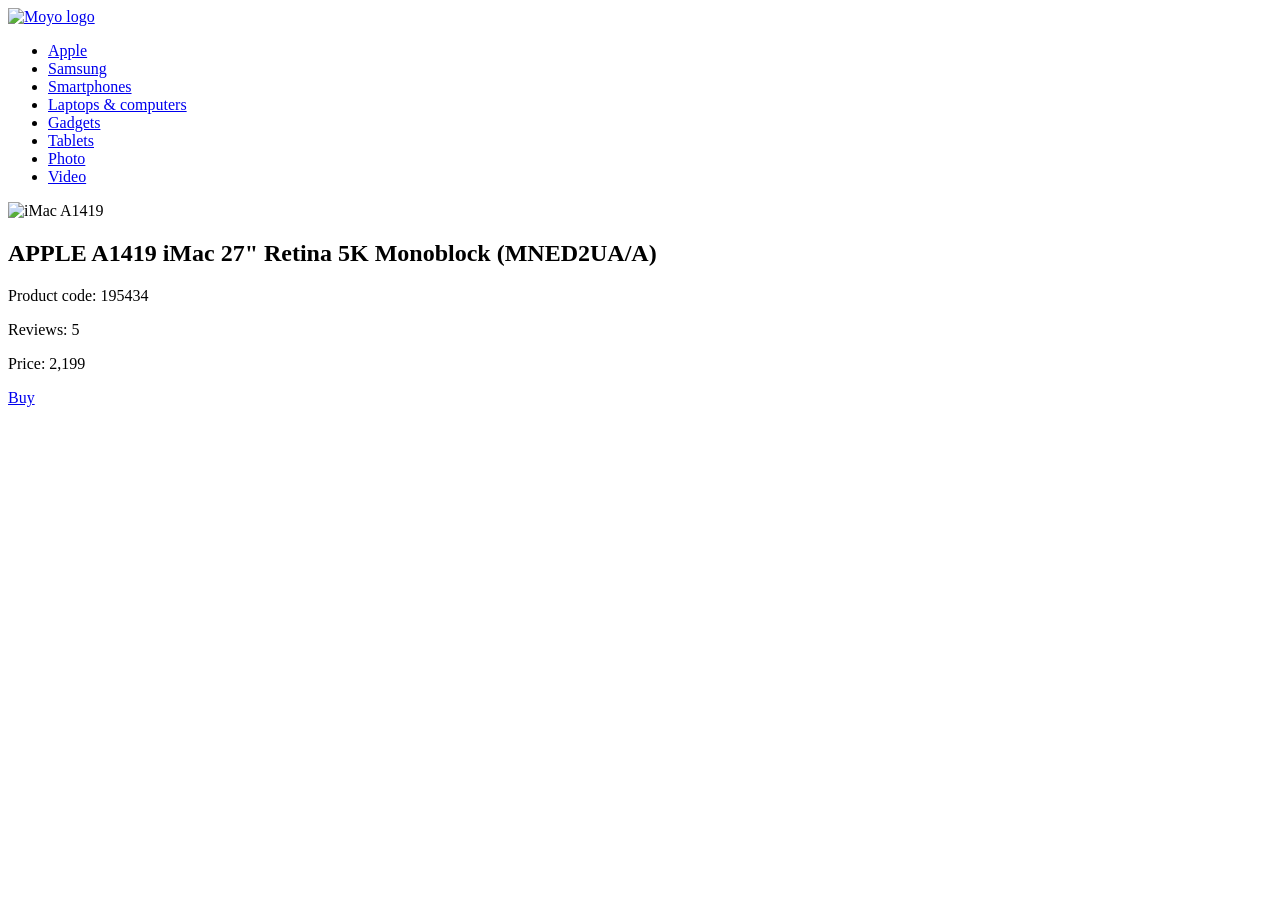
==== src/index.html @ e6c68570 "add task solution" ====
<!doctype html>
<html lang="en">
  <head>
    <meta charset="UTF-8" />
    <meta
      name="viewport"
      content="width=device-width, initial-scale=1.0"
    />
    <title>Catalog</title>
    <link
      rel="preconnect"
      href="https://fonts.gstatic.com"
    />
    <link
      href="https://fonts.googleapis.com/css2?family=Roboto:wght@400;500;700&display=swap"
      rel="stylesheet"
    />
    <link
      rel="stylesheet"
      href="styles/index.scss"
    />
  </head>

  <body>
    <header class="header">
      <a
        href="/"
        class="logo"
      >
        <img
          src="./images/logo.png"
          alt="Moyo logo"
          class="logo__img"
        />
      </a>

      <nav class="nav">
        <ul class="nav__list">
          <li class="nav__item">
            <a
              href="#apple"
              class="nav__link is-active"
            >
              Apple
            </a>
          </li>

          <li class="nav__item">
            <a
              href="#samsung"
              class="nav__link"
            >
              Samsung
            </a>
          </li>

          <li class="nav__item">
            <a
              href="#smartphones"
              class="nav__link"
            >
              Smartphones
            </a>
          </li>

          <li class="nav__item">
            <a
              href="#laptops_and_computers"
              class="nav__link"
              data-qa="hover"
            >
              Laptops & computers
            </a>
          </li>

          <li class="nav__item">
            <a
              href="#gadgets"
              class="nav__link"
            >
              Gadgets
            </a>
          </li>

          <li class="nav__item">
            <a
              href="#tablets"
              class="nav__link"
            >
              Tablets
            </a>
          </li>

          <li class="nav__item">
            <a
              href="#photo"
              class="nav__link"
            >
              Photo
            </a>
          </li>

          <li class="nav__item">
            <a
              href="#video"
              class="nav__link"
            >
              Video
            </a>
          </li>
        </ul>
      </nav>
    </header>

    <article
      class="product"
      data-qa="card"
    >
      <img
        class="product__photo"
        src="./images/imac.jpeg"
        alt="iMac A1419"
      />

      <h2 class="product__name">
        APPLE A1419 iMac 27" Retina 5K Monoblock (MNED2UA/A)
      </h2>

      <p class="product__code">Product code: 195434</p>

      <div class="product__rating">
        <div class="stars stars--4">
          <span class="stars__star"></span>
          <span class="stars__star"></span>
          <span class="stars__star"></span>
          <span class="stars__star"></span>
          <span class="stars__star"></span>
        </div>
        <p class="product__reviews">Reviews: 5</p>
      </div>

      <p class="product__price">
        <span class="product__price-text">Price:</span>
        <span class="product__price-value">2,199</span>
      </p>

      <a
        class="product__buy-btn"
        href="#"
        data-qa="hover"
      >
        Buy
      </a>
    </article>
  </body>
</html>
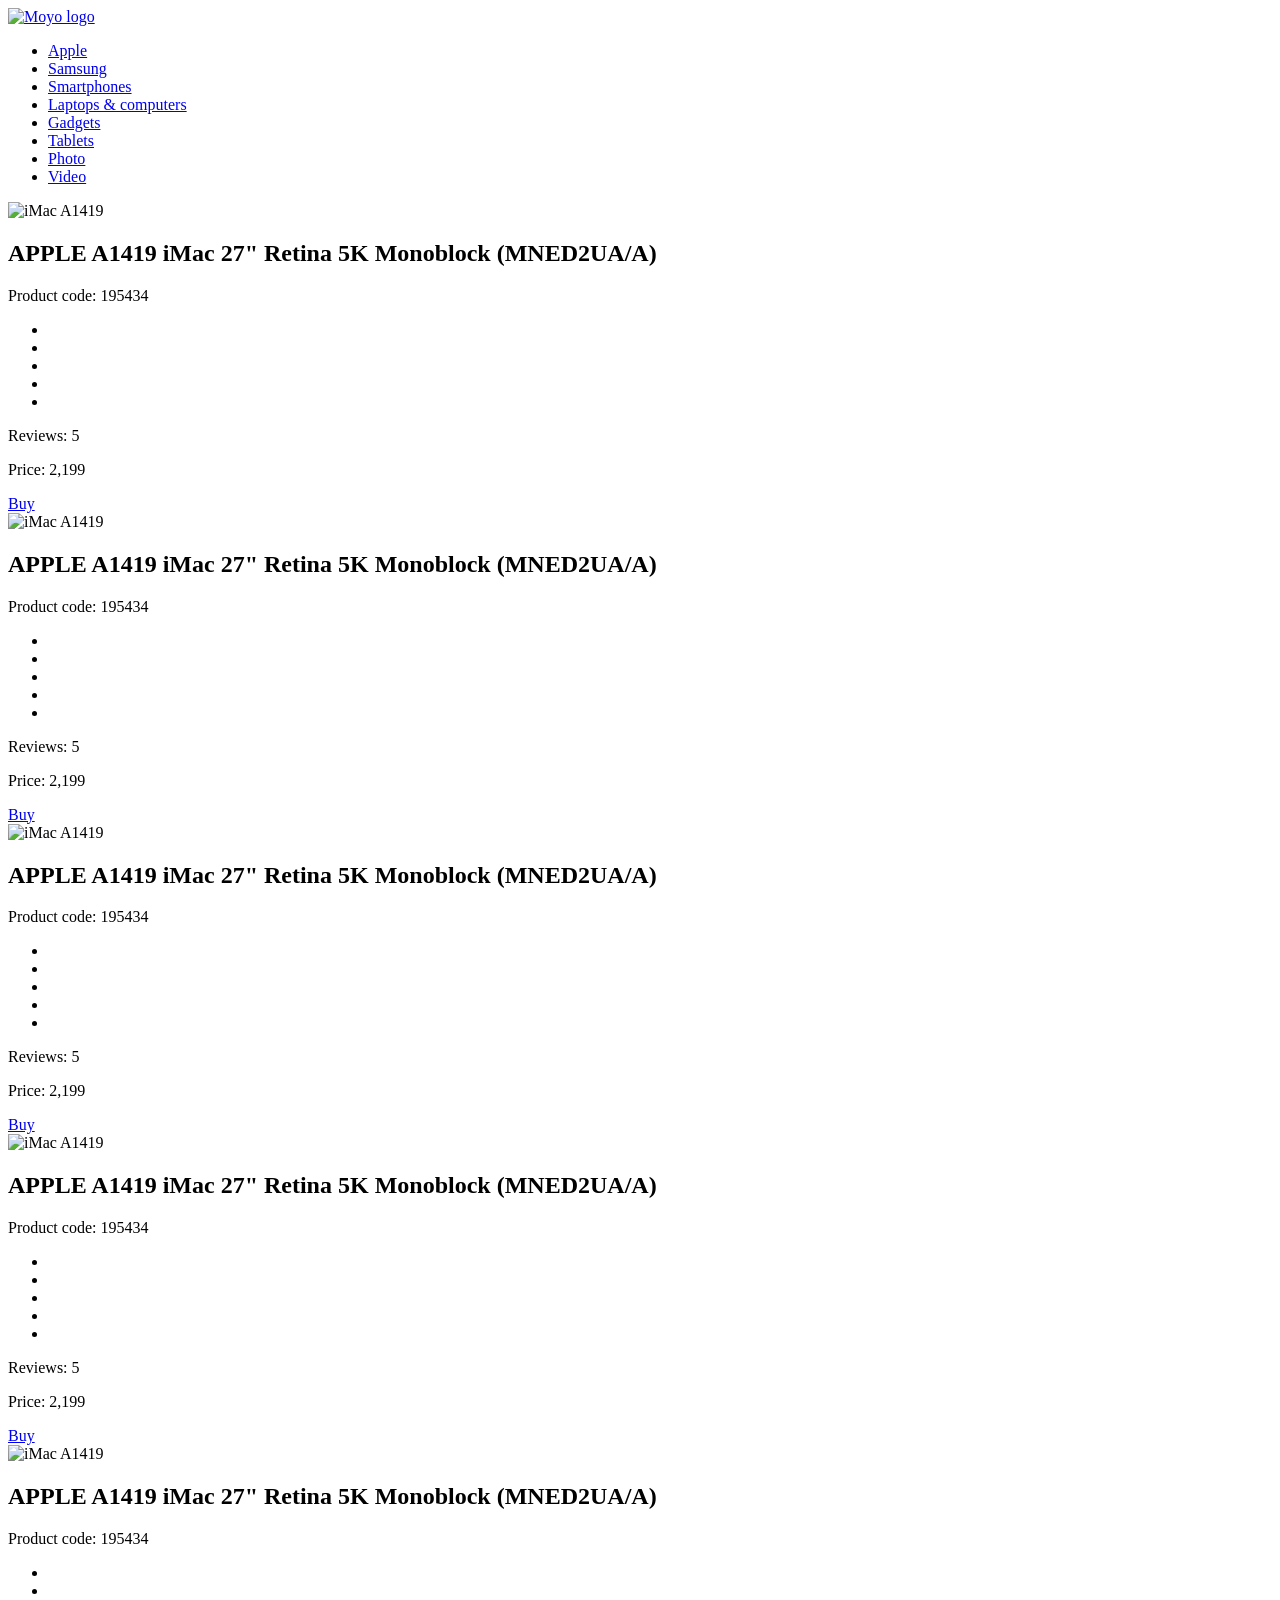
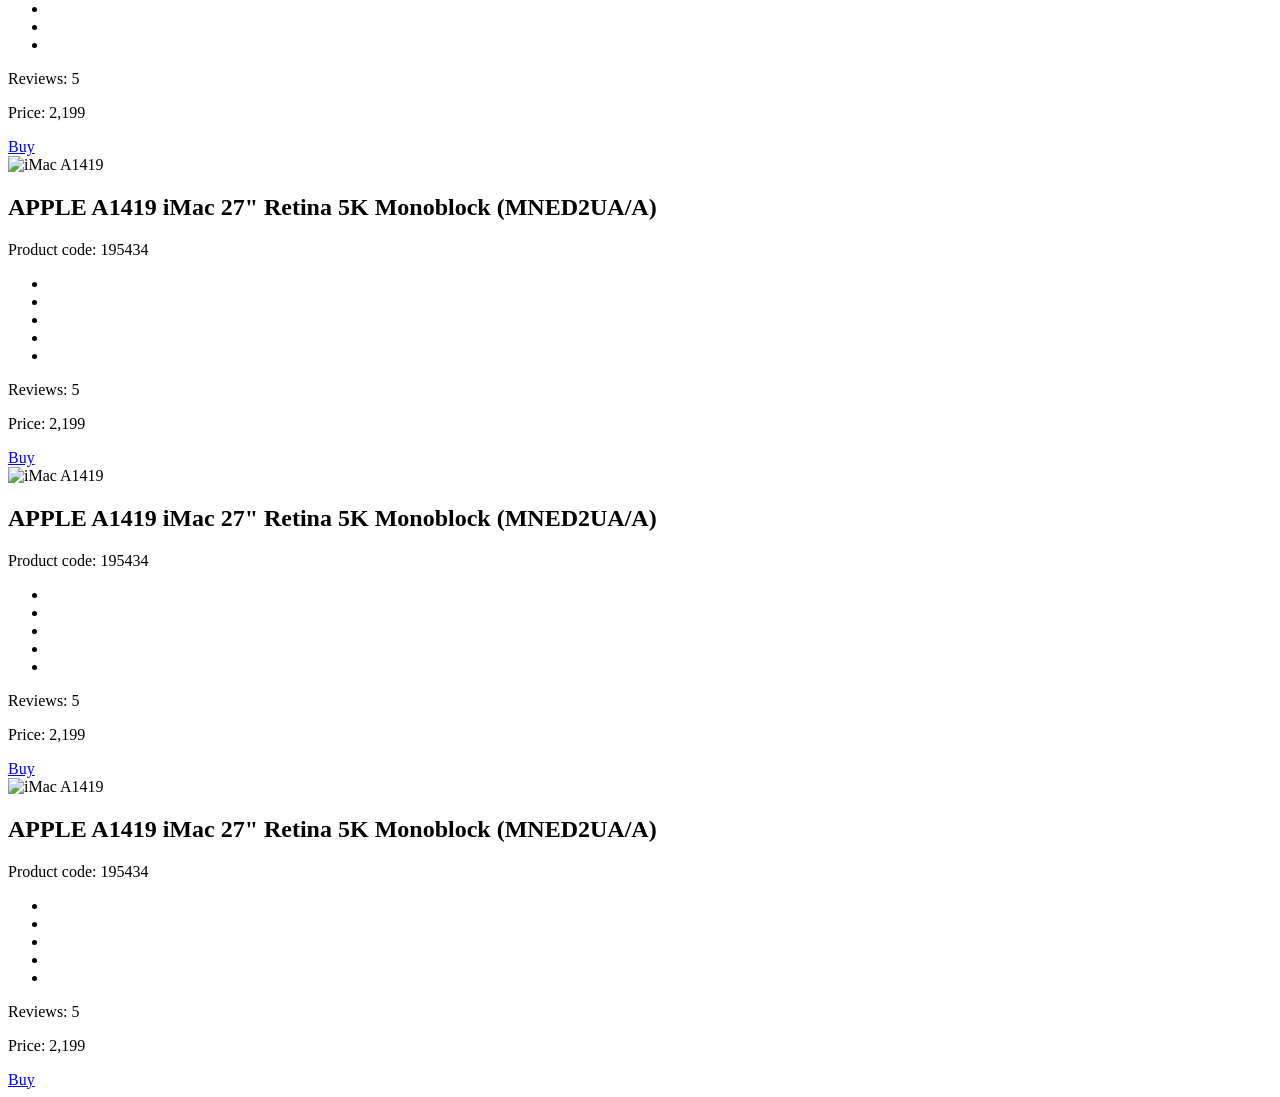
==== commit 01ec025f: "add task solution-2" ====
--- a/src/index.html
+++ b/src/index.html
@@ -39,7 +39,7 @@
           <li class="nav__item">
             <a
               href="#apple"
-              class="nav__link is-active"
+              class="nav__link nav__link--active"
             >
               Apple
             </a>
@@ -112,45 +112,480 @@
       </nav>
     </header>
 
-    <article
-      class="product"
-      data-qa="card"
-    >
-      <img
-        class="product__photo"
-        src="./images/imac.jpeg"
-        alt="iMac A1419"
-      />
-
-      <h2 class="product__name">
-        APPLE A1419 iMac 27" Retina 5K Monoblock (MNED2UA/A)
-      </h2>
-
-      <p class="product__code">Product code: 195434</p>
-
-      <div class="product__rating">
-        <div class="stars stars--4">
-          <span class="stars__star"></span>
-          <span class="stars__star"></span>
-          <span class="stars__star"></span>
-          <span class="stars__star"></span>
-          <span class="stars__star"></span>
-        </div>
-        <p class="product__reviews">Reviews: 5</p>
-      </div>
-
-      <p class="product__price">
-        <span class="product__price-text">Price:</span>
-        <span class="product__price-value">2,199</span>
-      </p>
-
-      <a
-        class="product__buy-btn"
-        href="#"
-        data-qa="hover"
-      >
-        Buy
-      </a>
-    </article>
+    <main class="main">
+      <section class="catalog">
+        <article
+          class="product"
+          data-qa="card"
+        >
+          <img
+            class="product__photo"
+            src="./images/imac.jpeg"
+            alt="iMac A1419"
+          />
+
+          <h2 class="product__name">
+            APPLE A1419 iMac 27" Retina 5K Monoblock (MNED2UA/A)
+          </h2>
+
+          <p class="product__code">Product code: 195434</p>
+
+          <div class="product__rating">
+            <ul
+              class="stars stars--4"
+              aria-label="product rating that looks like stars"
+            >
+              <li
+                class="stars__star"
+                aria-label="single star indicating rating equal to 1"
+              ></li>
+              <li
+                class="stars__star"
+                aria-label="single star indicating rating equal to 2"
+              ></li>
+              <li
+                class="stars__star"
+                aria-label="single star indicating rating equal to 3"
+              ></li>
+              <li
+                class="stars__star"
+                aria-label="single star indicating rating equal to 4"
+              ></li>
+              <li
+                class="stars__star"
+                aria-label="single star indicating rating equal to 5"
+              ></li>
+            </ul>
+            <p class="product__reviews">Reviews: 5</p>
+          </div>
+
+          <p class="product__price">
+            <span class="product__price-text">Price:</span>
+            <span class="product__price-value">2,199</span>
+          </p>
+
+          <a
+            href="#"
+            class="product__buy-btn"
+            data-qa="card-hover"
+          >
+            Buy
+          </a>
+        </article>
+
+        <article
+          class="product"
+          data-qa="card"
+        >
+          <img
+            class="product__photo"
+            src="./images/imac.jpeg"
+            alt="iMac A1419"
+          />
+
+          <h2 class="product__name">
+            APPLE A1419 iMac 27" Retina 5K Monoblock (MNED2UA/A)
+          </h2>
+
+          <p class="product__code">Product code: 195434</p>
+
+          <div class="product__rating">
+            <ul
+              class="stars stars--4"
+              aria-label="product rating that looks like stars"
+            >
+              <li
+                class="stars__star"
+                aria-label="single star indicating rating equal to 1"
+              ></li>
+              <li
+                class="stars__star"
+                aria-label="single star indicating rating equal to 2"
+              ></li>
+              <li
+                class="stars__star"
+                aria-label="single star indicating rating equal to 3"
+              ></li>
+              <li
+                class="stars__star"
+                aria-label="single star indicating rating equal to 4"
+              ></li>
+              <li
+                class="stars__star"
+                aria-label="single star indicating rating equal to 5"
+              ></li>
+            </ul>
+            <p class="product__reviews">Reviews: 5</p>
+          </div>
+
+          <p class="product__price">
+            <span class="product__price-text">Price:</span>
+            <span class="product__price-value">2,199</span>
+          </p>
+
+          <a
+            href="#"
+            class="product__buy-btn"
+            data-qa="hover"
+          >
+            Buy
+          </a>
+        </article>
+
+        <article
+          class="product"
+          data-qa="card"
+        >
+          <img
+            class="product__photo"
+            src="./images/imac.jpeg"
+            alt="iMac A1419"
+          />
+
+          <h2 class="product__name">
+            APPLE A1419 iMac 27" Retina 5K Monoblock (MNED2UA/A)
+          </h2>
+
+          <p class="product__code">Product code: 195434</p>
+
+          <div class="product__rating">
+            <ul
+              class="stars stars--4"
+              aria-label="product rating that looks like stars"
+            >
+              <li
+                class="stars__star"
+                aria-label="single star indicating rating equal to 1"
+              ></li>
+              <li
+                class="stars__star"
+                aria-label="single star indicating rating equal to 2"
+              ></li>
+              <li
+                class="stars__star"
+                aria-label="single star indicating rating equal to 3"
+              ></li>
+              <li
+                class="stars__star"
+                aria-label="single star indicating rating equal to 4"
+              ></li>
+              <li
+                class="stars__star"
+                aria-label="single star indicating rating equal to 5"
+              ></li>
+            </ul>
+            <p class="product__reviews">Reviews: 5</p>
+          </div>
+
+          <p class="product__price">
+            <span class="product__price-text">Price:</span>
+            <span class="product__price-value">2,199</span>
+          </p>
+
+          <a
+            href="#"
+            class="product__buy-btn"
+            data-qa="hover"
+          >
+            Buy
+          </a>
+        </article>
+
+        <article
+          class="product"
+          data-qa="card"
+        >
+          <img
+            class="product__photo"
+            src="./images/imac.jpeg"
+            alt="iMac A1419"
+          />
+
+          <h2 class="product__name">
+            APPLE A1419 iMac 27" Retina 5K Monoblock (MNED2UA/A)
+          </h2>
+
+          <p class="product__code">Product code: 195434</p>
+
+          <div class="product__rating">
+            <ul
+              class="stars stars--4"
+              aria-label="product rating that looks like stars"
+            >
+              <li
+                class="stars__star"
+                aria-label="single star indicating rating equal to 1"
+              ></li>
+              <li
+                class="stars__star"
+                aria-label="single star indicating rating equal to 2"
+              ></li>
+              <li
+                class="stars__star"
+                aria-label="single star indicating rating equal to 3"
+              ></li>
+              <li
+                class="stars__star"
+                aria-label="single star indicating rating equal to 4"
+              ></li>
+              <li
+                class="stars__star"
+                aria-label="single star indicating rating equal to 5"
+              ></li>
+            </ul>
+            <p class="product__reviews">Reviews: 5</p>
+          </div>
+
+          <p class="product__price">
+            <span class="product__price-text">Price:</span>
+            <span class="product__price-value">2,199</span>
+          </p>
+
+          <a
+            href="#"
+            class="product__buy-btn"
+            data-qa="hover"
+          >
+            Buy
+          </a>
+        </article>
+
+        <article
+          class="product"
+          data-qa="card"
+        >
+          <img
+            class="product__photo"
+            src="./images/imac.jpeg"
+            alt="iMac A1419"
+          />
+
+          <h2 class="product__name">
+            APPLE A1419 iMac 27" Retina 5K Monoblock (MNED2UA/A)
+          </h2>
+
+          <p class="product__code">Product code: 195434</p>
+
+          <div class="product__rating">
+            <ul
+              class="stars stars--4"
+              aria-label="product rating that looks like stars"
+            >
+              <li
+                class="stars__star"
+                aria-label="single star indicating rating equal to 1"
+              ></li>
+              <li
+                class="stars__star"
+                aria-label="single star indicating rating equal to 2"
+              ></li>
+              <li
+                class="stars__star"
+                aria-label="single star indicating rating equal to 3"
+              ></li>
+              <li
+                class="stars__star"
+                aria-label="single star indicating rating equal to 4"
+              ></li>
+              <li
+                class="stars__star"
+                aria-label="single star indicating rating equal to 5"
+              ></li>
+            </ul>
+            <p class="product__reviews">Reviews: 5</p>
+          </div>
+
+          <p class="product__price">
+            <span class="product__price-text">Price:</span>
+            <span class="product__price-value">2,199</span>
+          </p>
+
+          <a
+            href="#"
+            class="product__buy-btn"
+            data-qa="hover"
+          >
+            Buy
+          </a>
+        </article>
+
+        <article
+          class="product"
+          data-qa="card"
+        >
+          <img
+            class="product__photo"
+            src="./images/imac.jpeg"
+            alt="iMac A1419"
+          />
+
+          <h2 class="product__name">
+            APPLE A1419 iMac 27" Retina 5K Monoblock (MNED2UA/A)
+          </h2>
+
+          <p class="product__code">Product code: 195434</p>
+
+          <div class="product__rating">
+            <ul
+              class="stars stars--4"
+              aria-label="product rating that looks like stars"
+            >
+              <li
+                class="stars__star"
+                aria-label="single star indicating rating equal to 1"
+              ></li>
+              <li
+                class="stars__star"
+                aria-label="single star indicating rating equal to 2"
+              ></li>
+              <li
+                class="stars__star"
+                aria-label="single star indicating rating equal to 3"
+              ></li>
+              <li
+                class="stars__star"
+                aria-label="single star indicating rating equal to 4"
+              ></li>
+              <li
+                class="stars__star"
+                aria-label="single star indicating rating equal to 5"
+              ></li>
+            </ul>
+            <p class="product__reviews">Reviews: 5</p>
+          </div>
+
+          <p class="product__price">
+            <span class="product__price-text">Price:</span>
+            <span class="product__price-value">2,199</span>
+          </p>
+
+          <a
+            href="#"
+            class="product__buy-btn"
+            data-qa="hover"
+          >
+            Buy
+          </a>
+        </article>
+
+        <article
+          class="product"
+          data-qa="card"
+        >
+          <img
+            class="product__photo"
+            src="./images/imac.jpeg"
+            alt="iMac A1419"
+          />
+
+          <h2 class="product__name">
+            APPLE A1419 iMac 27" Retina 5K Monoblock (MNED2UA/A)
+          </h2>
+
+          <p class="product__code">Product code: 195434</p>
+
+          <div class="product__rating">
+            <ul
+              class="stars stars--4"
+              aria-label="product rating that looks like stars"
+            >
+              <li
+                class="stars__star"
+                aria-label="single star indicating rating equal to 1"
+              ></li>
+              <li
+                class="stars__star"
+                aria-label="single star indicating rating equal to 2"
+              ></li>
+              <li
+                class="stars__star"
+                aria-label="single star indicating rating equal to 3"
+              ></li>
+              <li
+                class="stars__star"
+                aria-label="single star indicating rating equal to 4"
+              ></li>
+              <li
+                class="stars__star"
+                aria-label="single star indicating rating equal to 5"
+              ></li>
+            </ul>
+            <p class="product__reviews">Reviews: 5</p>
+          </div>
+
+          <p class="product__price">
+            <span class="product__price-text">Price:</span>
+            <span class="product__price-value">2,199</span>
+          </p>
+
+          <a
+            href="#"
+            class="product__buy-btn"
+            data-qa="hover"
+          >
+            Buy
+          </a>
+        </article>
+
+        <article
+          class="product"
+          data-qa="card"
+        >
+          <img
+            class="product__photo"
+            src="./images/imac.jpeg"
+            alt="iMac A1419"
+          />
+
+          <h2 class="product__name">
+            APPLE A1419 iMac 27" Retina 5K Monoblock (MNED2UA/A)
+          </h2>
+
+          <p class="product__code">Product code: 195434</p>
+
+          <div class="product__rating">
+            <ul
+              class="stars stars--4"
+              aria-label="product rating that looks like stars"
+            >
+              <li
+                class="stars__star"
+                aria-label="single star indicating rating equal to 1"
+              ></li>
+              <li
+                class="stars__star"
+                aria-label="single star indicating rating equal to 2"
+              ></li>
+              <li
+                class="stars__star"
+                aria-label="single star indicating rating equal to 3"
+              ></li>
+              <li
+                class="stars__star"
+                aria-label="single star indicating rating equal to 4"
+              ></li>
+              <li
+                class="stars__star"
+                aria-label="single star indicating rating equal to 5"
+              ></li>
+            </ul>
+            <p class="product__reviews">Reviews: 5</p>
+          </div>
+
+          <p class="product__price">
+            <span class="product__price-text">Price:</span>
+            <span class="product__price-value">2,199</span>
+          </p>
+
+          <a
+            href="#"
+            class="product__buy-btn"
+            data-qa="hover"
+          >
+            Buy
+          </a>
+        </article>
+      </section>
+    </main>
   </body>
 </html>
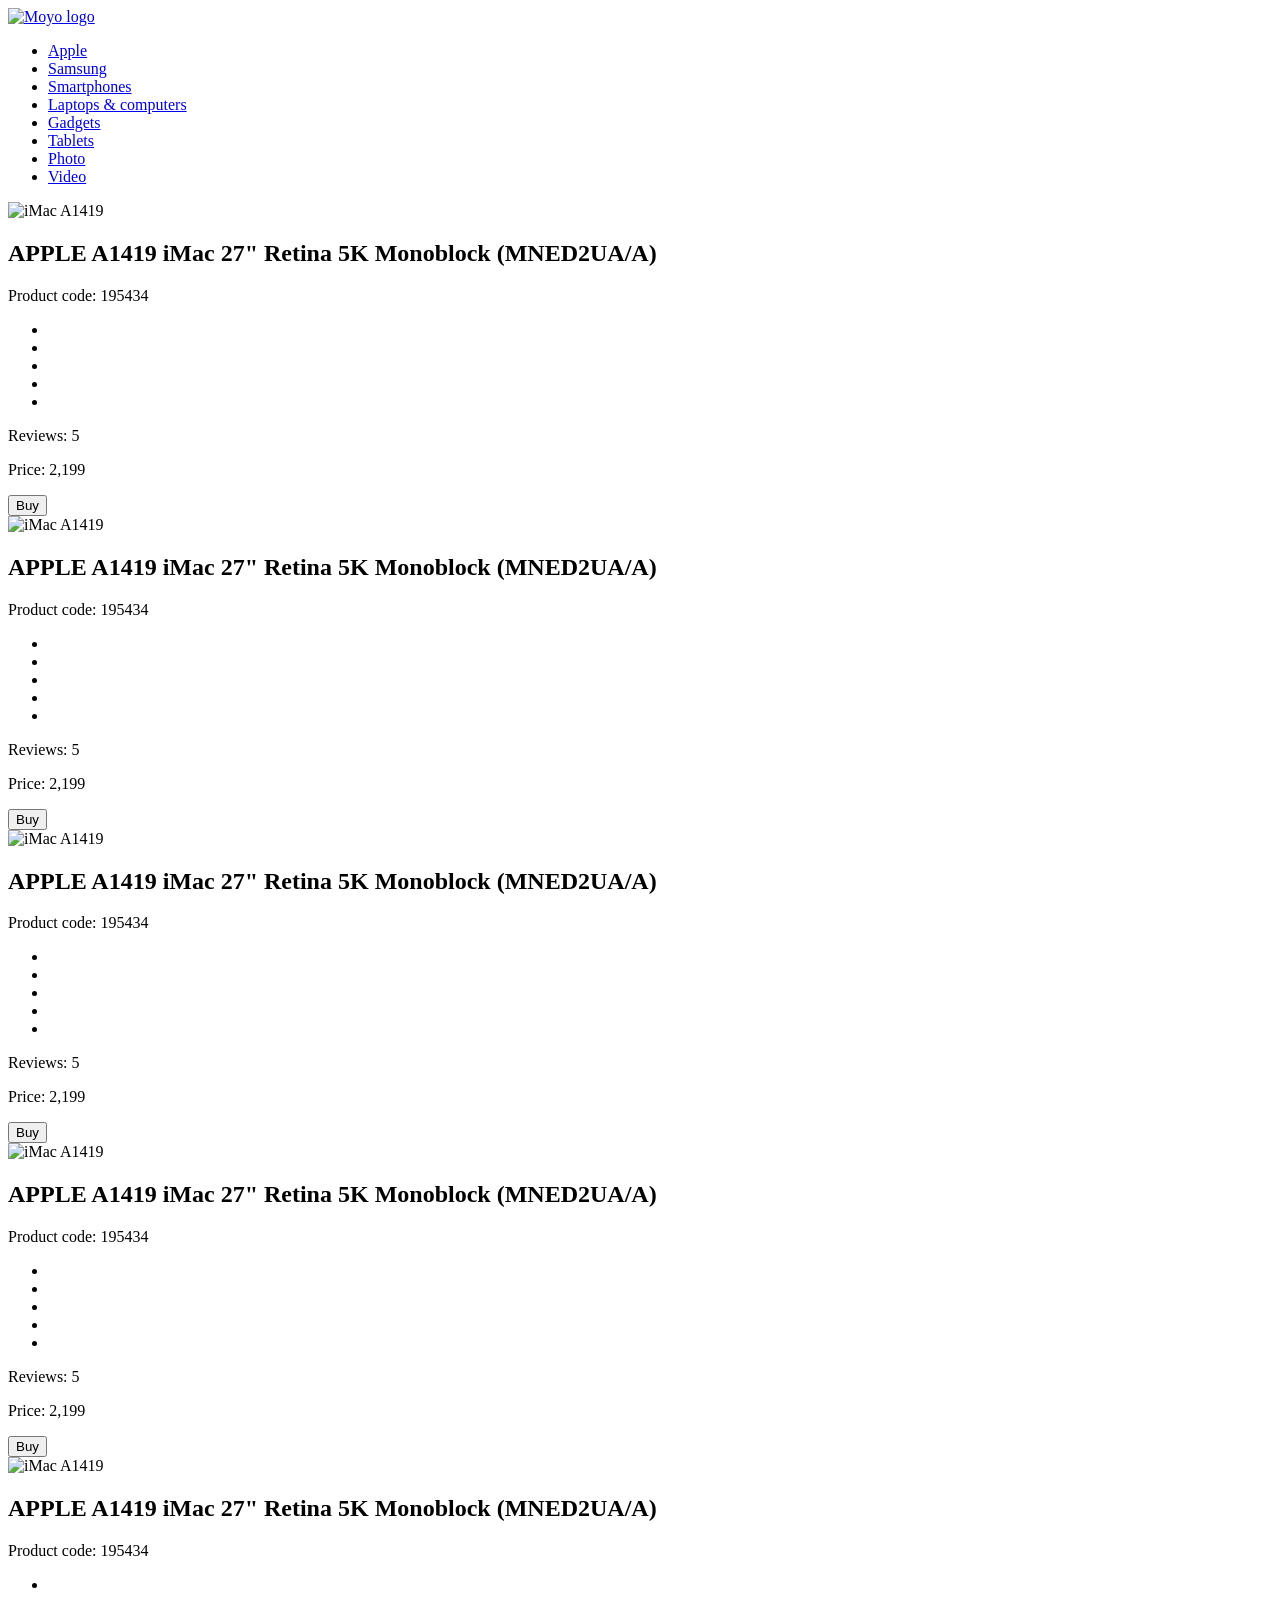
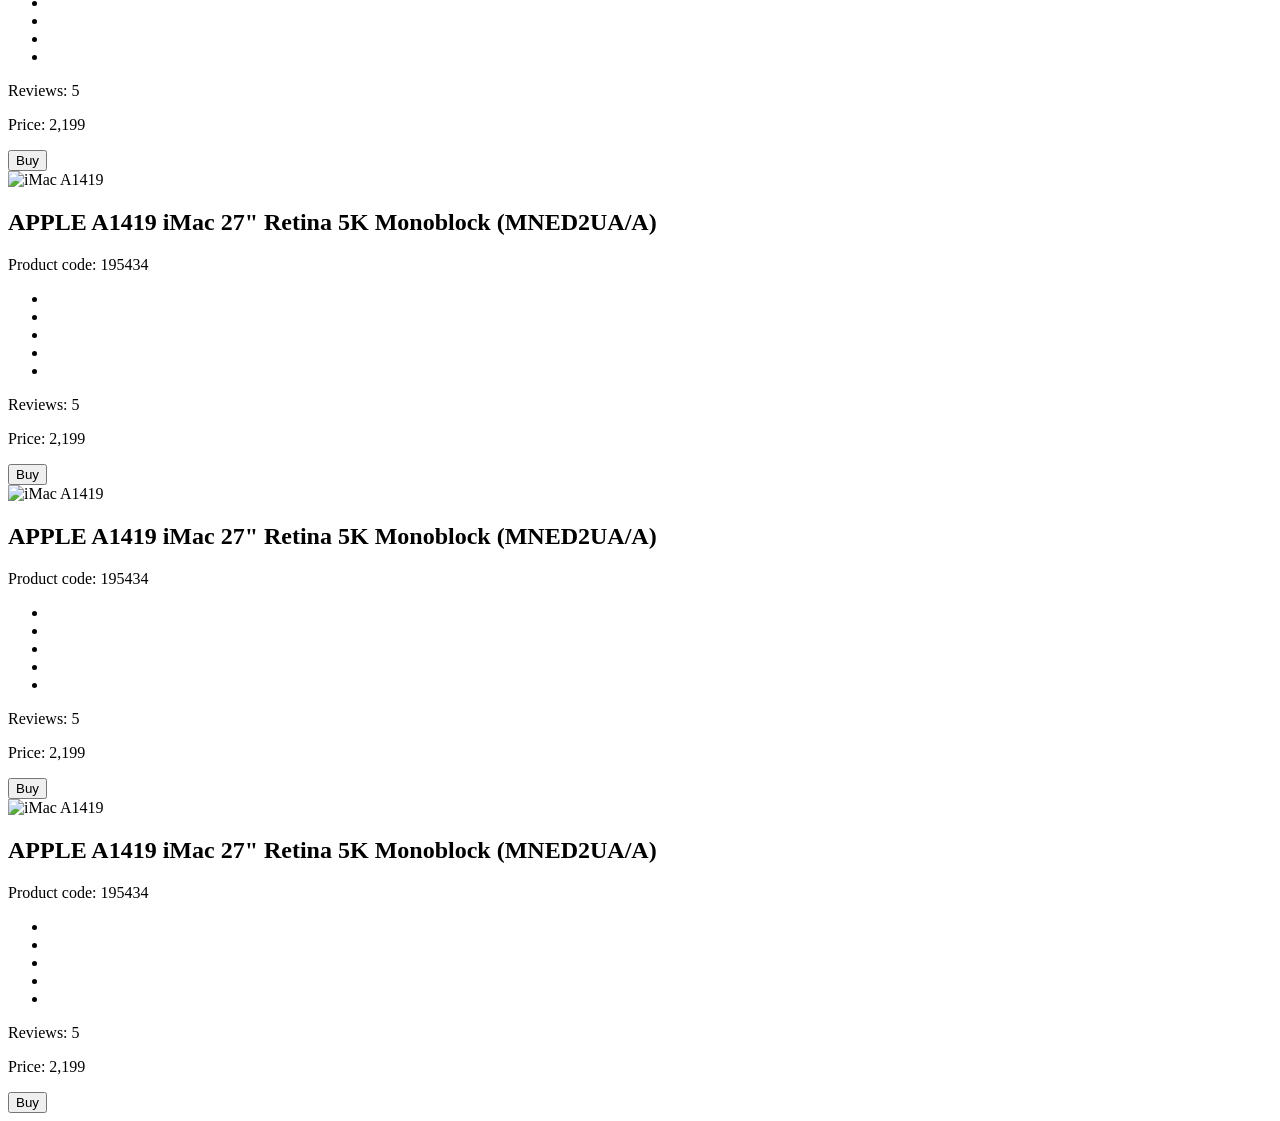
==== commit 3b76cb66: "add task solution-3" ====
--- a/src/index.html
+++ b/src/index.html
@@ -164,426 +164,419 @@
             <span class="product__price-value">2,199</span>
           </p>
 
-          <a
+          <button
+            class="product__buy-btn"
+            data-qa="card-hover"
+          >
+            Buy
+          </button>
+        </article>
+
+        <article
+          class="product"
+          data-qa="card"
+        >
+          <img
+            class="product__photo"
+            src="./images/imac.jpeg"
+            alt="iMac A1419"
+          />
+
+          <h2 class="product__name">
+            APPLE A1419 iMac 27" Retina 5K Monoblock (MNED2UA/A)
+          </h2>
+
+          <p class="product__code">Product code: 195434</p>
+
+          <div class="product__rating">
+            <ul
+              class="stars stars--4"
+              aria-label="product rating that looks like stars"
+            >
+              <li
+                class="stars__star"
+                aria-label="single star indicating rating equal to 1"
+              ></li>
+              <li
+                class="stars__star"
+                aria-label="single star indicating rating equal to 2"
+              ></li>
+              <li
+                class="stars__star"
+                aria-label="single star indicating rating equal to 3"
+              ></li>
+              <li
+                class="stars__star"
+                aria-label="single star indicating rating equal to 4"
+              ></li>
+              <li
+                class="stars__star"
+                aria-label="single star indicating rating equal to 5"
+              ></li>
+            </ul>
+            <p class="product__reviews">Reviews: 5</p>
+          </div>
+
+          <p class="product__price">
+            <span class="product__price-text">Price:</span>
+            <span class="product__price-value">2,199</span>
+          </p>
+
+          <button
+            class="product__buy-btn"
+            data-qa="hover"
+          >
+            Buy
+          </button>
+        </article>
+
+        <article
+          class="product"
+          data-qa="card"
+        >
+          <img
+            class="product__photo"
+            src="./images/imac.jpeg"
+            alt="iMac A1419"
+          />
+
+          <h2 class="product__name">
+            APPLE A1419 iMac 27" Retina 5K Monoblock (MNED2UA/A)
+          </h2>
+
+          <p class="product__code">Product code: 195434</p>
+
+          <div class="product__rating">
+            <ul
+              class="stars stars--4"
+              aria-label="product rating that looks like stars"
+            >
+              <li
+                class="stars__star"
+                aria-label="single star indicating rating equal to 1"
+              ></li>
+              <li
+                class="stars__star"
+                aria-label="single star indicating rating equal to 2"
+              ></li>
+              <li
+                class="stars__star"
+                aria-label="single star indicating rating equal to 3"
+              ></li>
+              <li
+                class="stars__star"
+                aria-label="single star indicating rating equal to 4"
+              ></li>
+              <li
+                class="stars__star"
+                aria-label="single star indicating rating equal to 5"
+              ></li>
+            </ul>
+            <p class="product__reviews">Reviews: 5</p>
+          </div>
+
+          <p class="product__price">
+            <span class="product__price-text">Price:</span>
+            <span class="product__price-value">2,199</span>
+          </p>
+
+          <button
             href="#"
             class="product__buy-btn"
-            data-qa="card-hover"
-          >
-            Buy
-          </a>
-        </article>
-
-        <article
-          class="product"
-          data-qa="card"
-        >
-          <img
-            class="product__photo"
-            src="./images/imac.jpeg"
-            alt="iMac A1419"
-          />
-
-          <h2 class="product__name">
-            APPLE A1419 iMac 27" Retina 5K Monoblock (MNED2UA/A)
-          </h2>
-
-          <p class="product__code">Product code: 195434</p>
-
-          <div class="product__rating">
-            <ul
-              class="stars stars--4"
-              aria-label="product rating that looks like stars"
-            >
-              <li
-                class="stars__star"
-                aria-label="single star indicating rating equal to 1"
-              ></li>
-              <li
-                class="stars__star"
-                aria-label="single star indicating rating equal to 2"
-              ></li>
-              <li
-                class="stars__star"
-                aria-label="single star indicating rating equal to 3"
-              ></li>
-              <li
-                class="stars__star"
-                aria-label="single star indicating rating equal to 4"
-              ></li>
-              <li
-                class="stars__star"
-                aria-label="single star indicating rating equal to 5"
-              ></li>
-            </ul>
-            <p class="product__reviews">Reviews: 5</p>
-          </div>
-
-          <p class="product__price">
-            <span class="product__price-text">Price:</span>
-            <span class="product__price-value">2,199</span>
-          </p>
-
-          <a
-            href="#"
-            class="product__buy-btn"
-            data-qa="hover"
-          >
-            Buy
-          </a>
-        </article>
-
-        <article
-          class="product"
-          data-qa="card"
-        >
-          <img
-            class="product__photo"
-            src="./images/imac.jpeg"
-            alt="iMac A1419"
-          />
-
-          <h2 class="product__name">
-            APPLE A1419 iMac 27" Retina 5K Monoblock (MNED2UA/A)
-          </h2>
-
-          <p class="product__code">Product code: 195434</p>
-
-          <div class="product__rating">
-            <ul
-              class="stars stars--4"
-              aria-label="product rating that looks like stars"
-            >
-              <li
-                class="stars__star"
-                aria-label="single star indicating rating equal to 1"
-              ></li>
-              <li
-                class="stars__star"
-                aria-label="single star indicating rating equal to 2"
-              ></li>
-              <li
-                class="stars__star"
-                aria-label="single star indicating rating equal to 3"
-              ></li>
-              <li
-                class="stars__star"
-                aria-label="single star indicating rating equal to 4"
-              ></li>
-              <li
-                class="stars__star"
-                aria-label="single star indicating rating equal to 5"
-              ></li>
-            </ul>
-            <p class="product__reviews">Reviews: 5</p>
-          </div>
-
-          <p class="product__price">
-            <span class="product__price-text">Price:</span>
-            <span class="product__price-value">2,199</span>
-          </p>
-
-          <a
-            href="#"
-            class="product__buy-btn"
-            data-qa="hover"
-          >
-            Buy
-          </a>
-        </article>
-
-        <article
-          class="product"
-          data-qa="card"
-        >
-          <img
-            class="product__photo"
-            src="./images/imac.jpeg"
-            alt="iMac A1419"
-          />
-
-          <h2 class="product__name">
-            APPLE A1419 iMac 27" Retina 5K Monoblock (MNED2UA/A)
-          </h2>
-
-          <p class="product__code">Product code: 195434</p>
-
-          <div class="product__rating">
-            <ul
-              class="stars stars--4"
-              aria-label="product rating that looks like stars"
-            >
-              <li
-                class="stars__star"
-                aria-label="single star indicating rating equal to 1"
-              ></li>
-              <li
-                class="stars__star"
-                aria-label="single star indicating rating equal to 2"
-              ></li>
-              <li
-                class="stars__star"
-                aria-label="single star indicating rating equal to 3"
-              ></li>
-              <li
-                class="stars__star"
-                aria-label="single star indicating rating equal to 4"
-              ></li>
-              <li
-                class="stars__star"
-                aria-label="single star indicating rating equal to 5"
-              ></li>
-            </ul>
-            <p class="product__reviews">Reviews: 5</p>
-          </div>
-
-          <p class="product__price">
-            <span class="product__price-text">Price:</span>
-            <span class="product__price-value">2,199</span>
-          </p>
-
-          <a
-            href="#"
-            class="product__buy-btn"
-            data-qa="hover"
-          >
-            Buy
-          </a>
-        </article>
-
-        <article
-          class="product"
-          data-qa="card"
-        >
-          <img
-            class="product__photo"
-            src="./images/imac.jpeg"
-            alt="iMac A1419"
-          />
-
-          <h2 class="product__name">
-            APPLE A1419 iMac 27" Retina 5K Monoblock (MNED2UA/A)
-          </h2>
-
-          <p class="product__code">Product code: 195434</p>
-
-          <div class="product__rating">
-            <ul
-              class="stars stars--4"
-              aria-label="product rating that looks like stars"
-            >
-              <li
-                class="stars__star"
-                aria-label="single star indicating rating equal to 1"
-              ></li>
-              <li
-                class="stars__star"
-                aria-label="single star indicating rating equal to 2"
-              ></li>
-              <li
-                class="stars__star"
-                aria-label="single star indicating rating equal to 3"
-              ></li>
-              <li
-                class="stars__star"
-                aria-label="single star indicating rating equal to 4"
-              ></li>
-              <li
-                class="stars__star"
-                aria-label="single star indicating rating equal to 5"
-              ></li>
-            </ul>
-            <p class="product__reviews">Reviews: 5</p>
-          </div>
-
-          <p class="product__price">
-            <span class="product__price-text">Price:</span>
-            <span class="product__price-value">2,199</span>
-          </p>
-
-          <a
-            href="#"
-            class="product__buy-btn"
-            data-qa="hover"
-          >
-            Buy
-          </a>
-        </article>
-
-        <article
-          class="product"
-          data-qa="card"
-        >
-          <img
-            class="product__photo"
-            src="./images/imac.jpeg"
-            alt="iMac A1419"
-          />
-
-          <h2 class="product__name">
-            APPLE A1419 iMac 27" Retina 5K Monoblock (MNED2UA/A)
-          </h2>
-
-          <p class="product__code">Product code: 195434</p>
-
-          <div class="product__rating">
-            <ul
-              class="stars stars--4"
-              aria-label="product rating that looks like stars"
-            >
-              <li
-                class="stars__star"
-                aria-label="single star indicating rating equal to 1"
-              ></li>
-              <li
-                class="stars__star"
-                aria-label="single star indicating rating equal to 2"
-              ></li>
-              <li
-                class="stars__star"
-                aria-label="single star indicating rating equal to 3"
-              ></li>
-              <li
-                class="stars__star"
-                aria-label="single star indicating rating equal to 4"
-              ></li>
-              <li
-                class="stars__star"
-                aria-label="single star indicating rating equal to 5"
-              ></li>
-            </ul>
-            <p class="product__reviews">Reviews: 5</p>
-          </div>
-
-          <p class="product__price">
-            <span class="product__price-text">Price:</span>
-            <span class="product__price-value">2,199</span>
-          </p>
-
-          <a
-            href="#"
-            class="product__buy-btn"
-            data-qa="hover"
-          >
-            Buy
-          </a>
-        </article>
-
-        <article
-          class="product"
-          data-qa="card"
-        >
-          <img
-            class="product__photo"
-            src="./images/imac.jpeg"
-            alt="iMac A1419"
-          />
-
-          <h2 class="product__name">
-            APPLE A1419 iMac 27" Retina 5K Monoblock (MNED2UA/A)
-          </h2>
-
-          <p class="product__code">Product code: 195434</p>
-
-          <div class="product__rating">
-            <ul
-              class="stars stars--4"
-              aria-label="product rating that looks like stars"
-            >
-              <li
-                class="stars__star"
-                aria-label="single star indicating rating equal to 1"
-              ></li>
-              <li
-                class="stars__star"
-                aria-label="single star indicating rating equal to 2"
-              ></li>
-              <li
-                class="stars__star"
-                aria-label="single star indicating rating equal to 3"
-              ></li>
-              <li
-                class="stars__star"
-                aria-label="single star indicating rating equal to 4"
-              ></li>
-              <li
-                class="stars__star"
-                aria-label="single star indicating rating equal to 5"
-              ></li>
-            </ul>
-            <p class="product__reviews">Reviews: 5</p>
-          </div>
-
-          <p class="product__price">
-            <span class="product__price-text">Price:</span>
-            <span class="product__price-value">2,199</span>
-          </p>
-
-          <a
-            href="#"
-            class="product__buy-btn"
-            data-qa="hover"
-          >
-            Buy
-          </a>
-        </article>
-
-        <article
-          class="product"
-          data-qa="card"
-        >
-          <img
-            class="product__photo"
-            src="./images/imac.jpeg"
-            alt="iMac A1419"
-          />
-
-          <h2 class="product__name">
-            APPLE A1419 iMac 27" Retina 5K Monoblock (MNED2UA/A)
-          </h2>
-
-          <p class="product__code">Product code: 195434</p>
-
-          <div class="product__rating">
-            <ul
-              class="stars stars--4"
-              aria-label="product rating that looks like stars"
-            >
-              <li
-                class="stars__star"
-                aria-label="single star indicating rating equal to 1"
-              ></li>
-              <li
-                class="stars__star"
-                aria-label="single star indicating rating equal to 2"
-              ></li>
-              <li
-                class="stars__star"
-                aria-label="single star indicating rating equal to 3"
-              ></li>
-              <li
-                class="stars__star"
-                aria-label="single star indicating rating equal to 4"
-              ></li>
-              <li
-                class="stars__star"
-                aria-label="single star indicating rating equal to 5"
-              ></li>
-            </ul>
-            <p class="product__reviews">Reviews: 5</p>
-          </div>
-
-          <p class="product__price">
-            <span class="product__price-text">Price:</span>
-            <span class="product__price-value">2,199</span>
-          </p>
-
-          <a
-            href="#"
-            class="product__buy-btn"
-            data-qa="hover"
-          >
-            Buy
-          </a>
+            data-qa="hover"
+          >
+            Buy
+          </button>
+        </article>
+
+        <article
+          class="product"
+          data-qa="card"
+        >
+          <img
+            class="product__photo"
+            src="./images/imac.jpeg"
+            alt="iMac A1419"
+          />
+
+          <h2 class="product__name">
+            APPLE A1419 iMac 27" Retina 5K Monoblock (MNED2UA/A)
+          </h2>
+
+          <p class="product__code">Product code: 195434</p>
+
+          <div class="product__rating">
+            <ul
+              class="stars stars--4"
+              aria-label="product rating that looks like stars"
+            >
+              <li
+                class="stars__star"
+                aria-label="single star indicating rating equal to 1"
+              ></li>
+              <li
+                class="stars__star"
+                aria-label="single star indicating rating equal to 2"
+              ></li>
+              <li
+                class="stars__star"
+                aria-label="single star indicating rating equal to 3"
+              ></li>
+              <li
+                class="stars__star"
+                aria-label="single star indicating rating equal to 4"
+              ></li>
+              <li
+                class="stars__star"
+                aria-label="single star indicating rating equal to 5"
+              ></li>
+            </ul>
+            <p class="product__reviews">Reviews: 5</p>
+          </div>
+
+          <p class="product__price">
+            <span class="product__price-text">Price:</span>
+            <span class="product__price-value">2,199</span>
+          </p>
+
+          <button
+            class="product__buy-btn"
+            data-qa="hover"
+          >
+            Buy
+          </button>
+        </article>
+
+        <article
+          class="product"
+          data-qa="card"
+        >
+          <img
+            class="product__photo"
+            src="./images/imac.jpeg"
+            alt="iMac A1419"
+          />
+
+          <h2 class="product__name">
+            APPLE A1419 iMac 27" Retina 5K Monoblock (MNED2UA/A)
+          </h2>
+
+          <p class="product__code">Product code: 195434</p>
+
+          <div class="product__rating">
+            <ul
+              class="stars stars--4"
+              aria-label="product rating that looks like stars"
+            >
+              <li
+                class="stars__star"
+                aria-label="single star indicating rating equal to 1"
+              ></li>
+              <li
+                class="stars__star"
+                aria-label="single star indicating rating equal to 2"
+              ></li>
+              <li
+                class="stars__star"
+                aria-label="single star indicating rating equal to 3"
+              ></li>
+              <li
+                class="stars__star"
+                aria-label="single star indicating rating equal to 4"
+              ></li>
+              <li
+                class="stars__star"
+                aria-label="single star indicating rating equal to 5"
+              ></li>
+            </ul>
+            <p class="product__reviews">Reviews: 5</p>
+          </div>
+
+          <p class="product__price">
+            <span class="product__price-text">Price:</span>
+            <span class="product__price-value">2,199</span>
+          </p>
+
+          <button
+            class="product__buy-btn"
+            data-qa="hover"
+          >
+            Buy
+          </button>
+        </article>
+
+        <article
+          class="product"
+          data-qa="card"
+        >
+          <img
+            class="product__photo"
+            src="./images/imac.jpeg"
+            alt="iMac A1419"
+          />
+
+          <h2 class="product__name">
+            APPLE A1419 iMac 27" Retina 5K Monoblock (MNED2UA/A)
+          </h2>
+
+          <p class="product__code">Product code: 195434</p>
+
+          <div class="product__rating">
+            <ul
+              class="stars stars--4"
+              aria-label="product rating that looks like stars"
+            >
+              <li
+                class="stars__star"
+                aria-label="single star indicating rating equal to 1"
+              ></li>
+              <li
+                class="stars__star"
+                aria-label="single star indicating rating equal to 2"
+              ></li>
+              <li
+                class="stars__star"
+                aria-label="single star indicating rating equal to 3"
+              ></li>
+              <li
+                class="stars__star"
+                aria-label="single star indicating rating equal to 4"
+              ></li>
+              <li
+                class="stars__star"
+                aria-label="single star indicating rating equal to 5"
+              ></li>
+            </ul>
+            <p class="product__reviews">Reviews: 5</p>
+          </div>
+
+          <p class="product__price">
+            <span class="product__price-text">Price:</span>
+            <span class="product__price-value">2,199</span>
+          </p>
+
+          <button
+            class="product__buy-btn"
+            data-qa="hover"
+          >
+            Buy
+          </button>
+        </article>
+
+        <article
+          class="product"
+          data-qa="card"
+        >
+          <img
+            class="product__photo"
+            src="./images/imac.jpeg"
+            alt="iMac A1419"
+          />
+
+          <h2 class="product__name">
+            APPLE A1419 iMac 27" Retina 5K Monoblock (MNED2UA/A)
+          </h2>
+
+          <p class="product__code">Product code: 195434</p>
+
+          <div class="product__rating">
+            <ul
+              class="stars stars--4"
+              aria-label="product rating that looks like stars"
+            >
+              <li
+                class="stars__star"
+                aria-label="single star indicating rating equal to 1"
+              ></li>
+              <li
+                class="stars__star"
+                aria-label="single star indicating rating equal to 2"
+              ></li>
+              <li
+                class="stars__star"
+                aria-label="single star indicating rating equal to 3"
+              ></li>
+              <li
+                class="stars__star"
+                aria-label="single star indicating rating equal to 4"
+              ></li>
+              <li
+                class="stars__star"
+                aria-label="single star indicating rating equal to 5"
+              ></li>
+            </ul>
+            <p class="product__reviews">Reviews: 5</p>
+          </div>
+
+          <p class="product__price">
+            <span class="product__price-text">Price:</span>
+            <span class="product__price-value">2,199</span>
+          </p>
+
+          <button
+            class="product__buy-btn"
+            data-qa="hover"
+          >
+            Buy
+          </button>
+        </article>
+
+        <article
+          class="product"
+          data-qa="card"
+        >
+          <img
+            class="product__photo"
+            src="./images/imac.jpeg"
+            alt="iMac A1419"
+          />
+
+          <h2 class="product__name">
+            APPLE A1419 iMac 27" Retina 5K Monoblock (MNED2UA/A)
+          </h2>
+
+          <p class="product__code">Product code: 195434</p>
+
+          <div class="product__rating">
+            <ul
+              class="stars stars--4"
+              aria-label="product rating that looks like stars"
+            >
+              <li
+                class="stars__star"
+                aria-label="single star indicating rating equal to 1"
+              ></li>
+              <li
+                class="stars__star"
+                aria-label="single star indicating rating equal to 2"
+              ></li>
+              <li
+                class="stars__star"
+                aria-label="single star indicating rating equal to 3"
+              ></li>
+              <li
+                class="stars__star"
+                aria-label="single star indicating rating equal to 4"
+              ></li>
+              <li
+                class="stars__star"
+                aria-label="single star indicating rating equal to 5"
+              ></li>
+            </ul>
+            <p class="product__reviews">Reviews: 5</p>
+          </div>
+
+          <p class="product__price">
+            <span class="product__price-text">Price:</span>
+            <span class="product__price-value">2,199</span>
+          </p>
+
+          <button
+            class="product__buy-btn"
+            data-qa="hover"
+          >
+            Buy
+          </button>
         </article>
       </section>
     </main>
